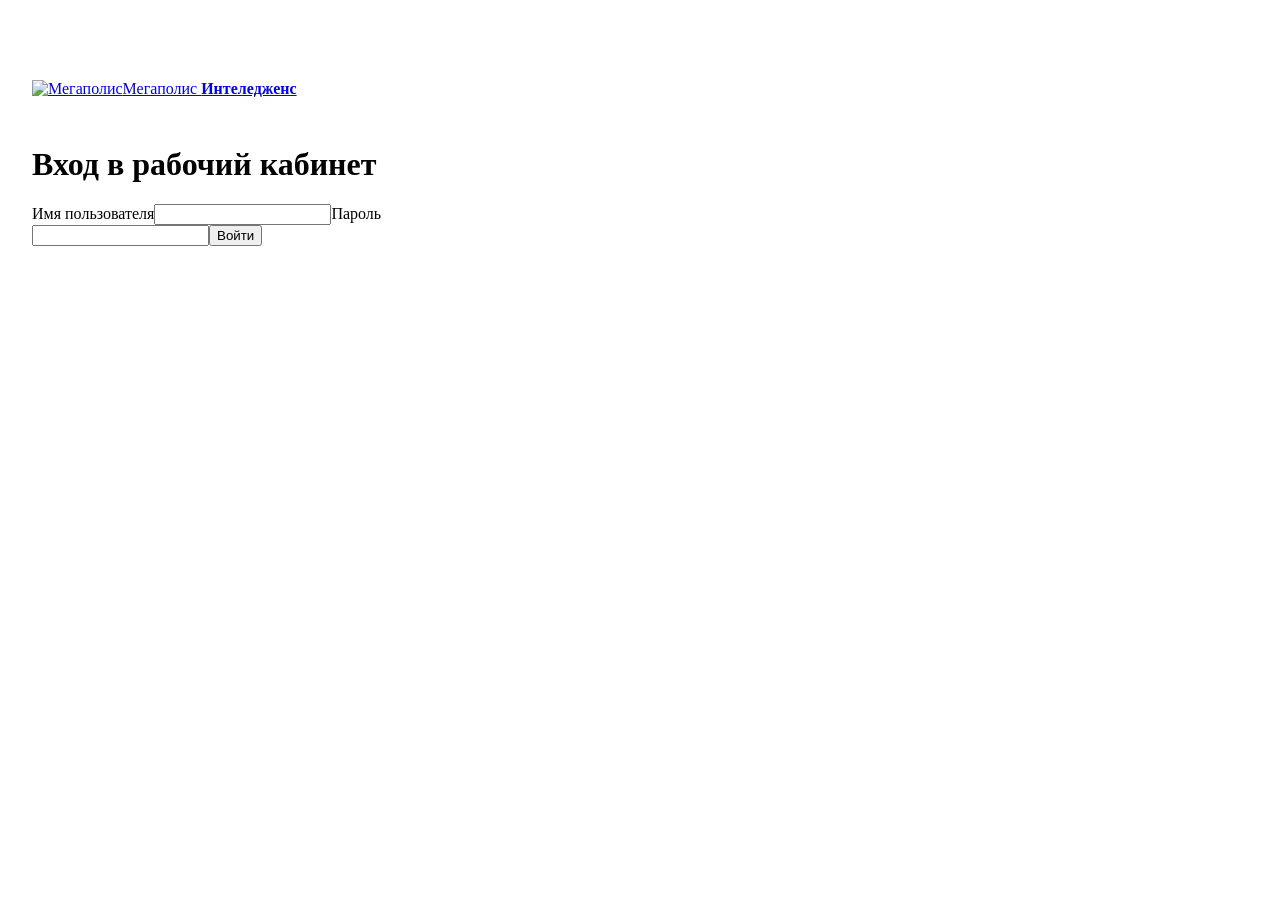
==== src/radar/web/static/login.html @ a8283e1f "feat: complete MVP workflows with registry, reviews, Sheets, roles and backups" ====
<!doctype html><html lang="ru"><head><meta charset="utf-8"><meta name="viewport" content="width=device-width,initial-scale=1"><title>Вход · Мегаполис Интеледженс</title><link rel="stylesheet" href="/static/style.css"></head><body><main style="max-width:480px;padding:72px 24px"><a class="brand" href="/"><span class="logo"><img src="/static/megapolis-logo.jpg" alt="Мегаполис"></span><span>Мегаполис <b>Интеледженс</b></span></a><h1 style="font-size:32px;margin-top:48px">Вход в рабочий кабинет</h1><form id="login-form"><label class="field">Имя пользователя<input name="username" autocomplete="username" required maxlength="64"></label><label class="field">Пароль<input name="password" type="password" autocomplete="current-password" required maxlength="256"></label><button class="button primary" type="submit">Войти</button><p id="login-status" role="status"></p></form></main><script src="/static/login.js"></script></body></html>
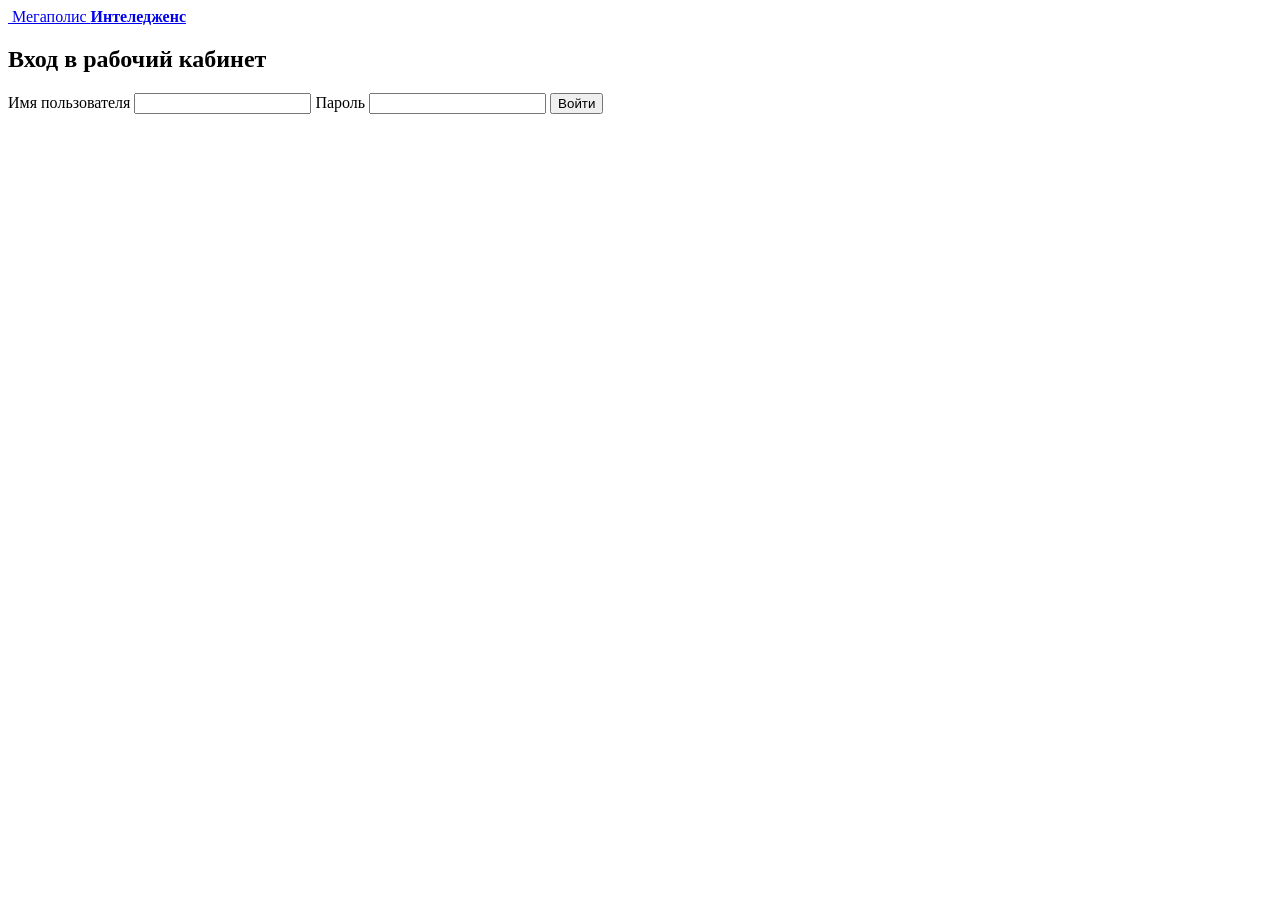
==== commit 092b8de6: "Publish the current Megapolis workspace and V8 reports" ====
--- a/src/radar/web/static/login.html
+++ b/src/radar/web/static/login.html
@@ -1 +1,37 @@
-<!doctype html><html lang="ru"><head><meta charset="utf-8"><meta name="viewport" content="width=device-width,initial-scale=1"><title>Вход · Мегаполис Интеледженс</title><link rel="stylesheet" href="/static/style.css"></head><body><main style="max-width:480px;padding:72px 24px"><a class="brand" href="/"><span class="logo"><img src="/static/megapolis-logo.jpg" alt="Мегаполис"></span><span>Мегаполис <b>Интеледженс</b></span></a><h1 style="font-size:32px;margin-top:48px">Вход в рабочий кабинет</h1><form id="login-form"><label class="field">Имя пользователя<input name="username" autocomplete="username" required maxlength="64"></label><label class="field">Пароль<input name="password" type="password" autocomplete="current-password" required maxlength="256"></label><button class="button primary" type="submit">Войти</button><p id="login-status" role="status"></p></form></main><script src="/static/login.js"></script></body></html>
+<!doctype html>
+<html lang="ru">
+<head>
+  <meta charset="utf-8">
+  <meta name="viewport" content="width=device-width, initial-scale=1">
+  <title>Вход · Мегаполис Интеледженс</title>
+  <link rel="stylesheet" href="/static/style.css">
+  <link rel="stylesheet" href="/static/login.css">
+</head>
+<body class="login-page">
+  <main class="login-shell">
+    <section class="login-card" aria-labelledby="login-heading">
+      <header class="login-header">
+        <a class="brand login-brand" href="/">
+          <span class="logo"><img src="/static/megapolis-logo.jpg" alt=""></span>
+          <span>Мегаполис <b>Интеледженс</b></span>
+        </a>
+        <h1 id="login-heading">Вход в рабочий кабинет</h1>
+      </header>
+      <form id="login-form" class="login-form">
+        <label class="field login-field">
+          Имя пользователя
+          <input name="username" autocomplete="username" required maxlength="64">
+        </label>
+        <label class="field login-field">
+          Пароль
+          <input name="password" type="password" autocomplete="current-password"
+                 required maxlength="256">
+        </label>
+        <button class="button primary" type="submit">Войти</button>
+        <p id="login-status" role="status"></p>
+      </form>
+    </section>
+  </main>
+  <script src="/static/login.js"></script>
+</body>
+</html>
